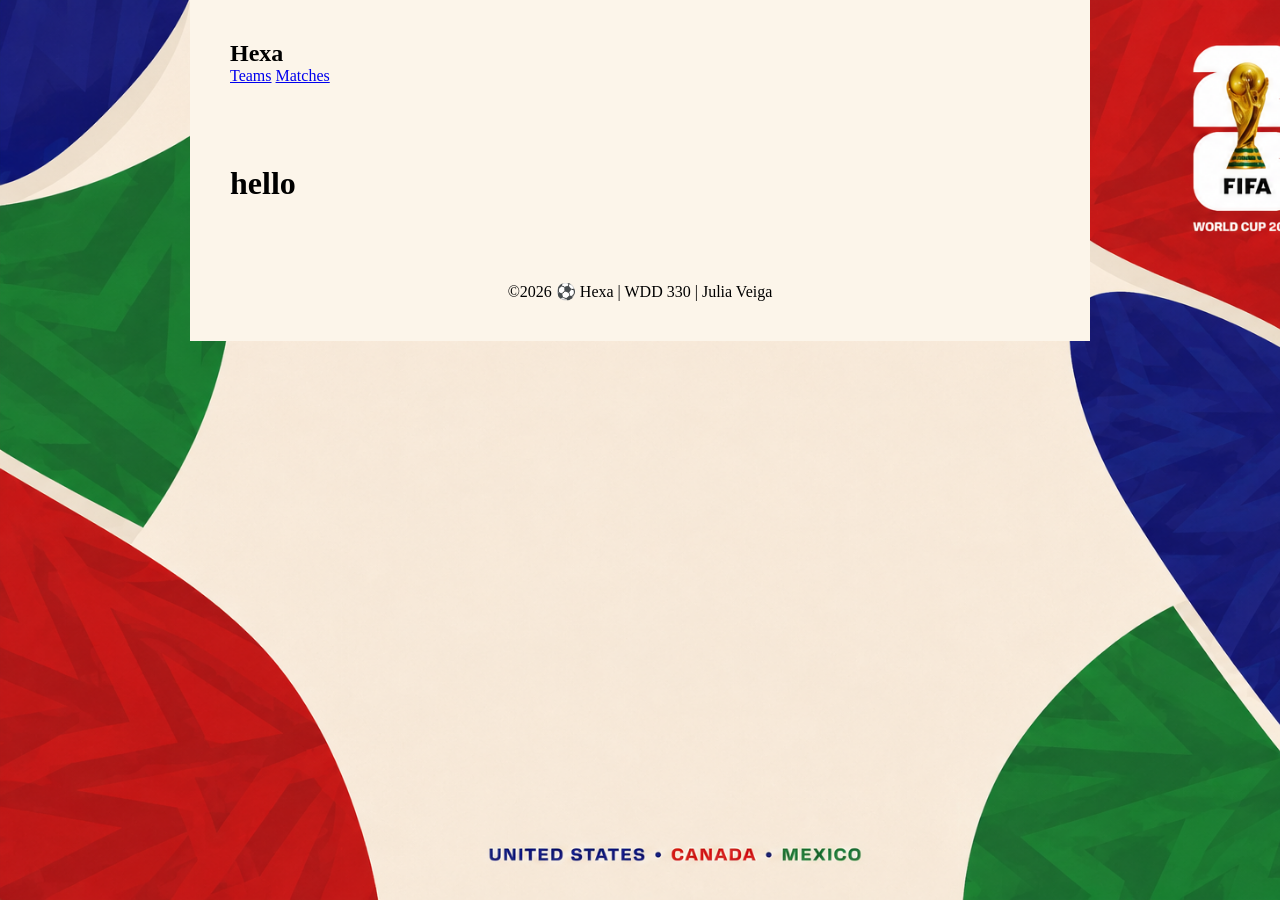
==== src/index.html @ 47d36309 "creating the initial files" ====
<!doctype html>
<html lang="en">

<head>
    <meta charset="UTF-8" />
    <meta name="viewport" content="width=device-width, initial-scale=1.0" />
    <meta name="description" content="WDD 330 - Web Frontend Development - Julia Veiga - Website created for keeping up the 2026's World Cup's Scores">
    <meta name="author" content="Julia Veiga">
    <title>Hexa | Home</title>

    <!-- fonts -->

    <link rel="stylesheet" href="./css/style.css" />
    <script type="module" src="./js/main.js"></script>
</head>

<body>
    <header class="divider" id="main-header"></header>
    <main class="main-content">
        <h1>hello</h1>
    </main>
    <footer id="main-footer"></footer>
</body>

</html>
---- src/css/style.css ----
:root {
    --font-body: Arial, Helvetica, sans-serif;
    --font-headline: Haettenschweiler, "Arial Narrow Bold", sans-serif;
    /* colors */
    --primary-color: #f0a868;
    --secondary-color: #525b0f;
    --tertiary-color: #8a470c;
    --light-grey: #d0d0d0;
    --dark-grey: #303030;

    /* sizes */
    --font-base: 18px;
    --small-font: 0.8em;
    --large-font: 1.2em;
}

* {
    margin: 0;
    padding: 0;
    box-sizing: border-box;
}

/* backgorund image  */

body {
    background-image: url(/src/public/images/background2.png);
    background-repeat: no-repeat;
    background-size: cover;
    /* background-position: center; */
    background-attachment: fixed;
}

.main-content, 
#main-footer,
#main-header{
    background-color: rgb(252, 245, 234);
    margin: 0 auto;
    max-width: 900px;
    padding: 40px;
}

/* header content */



/* footer content */
footer{
    text-align: center;
}
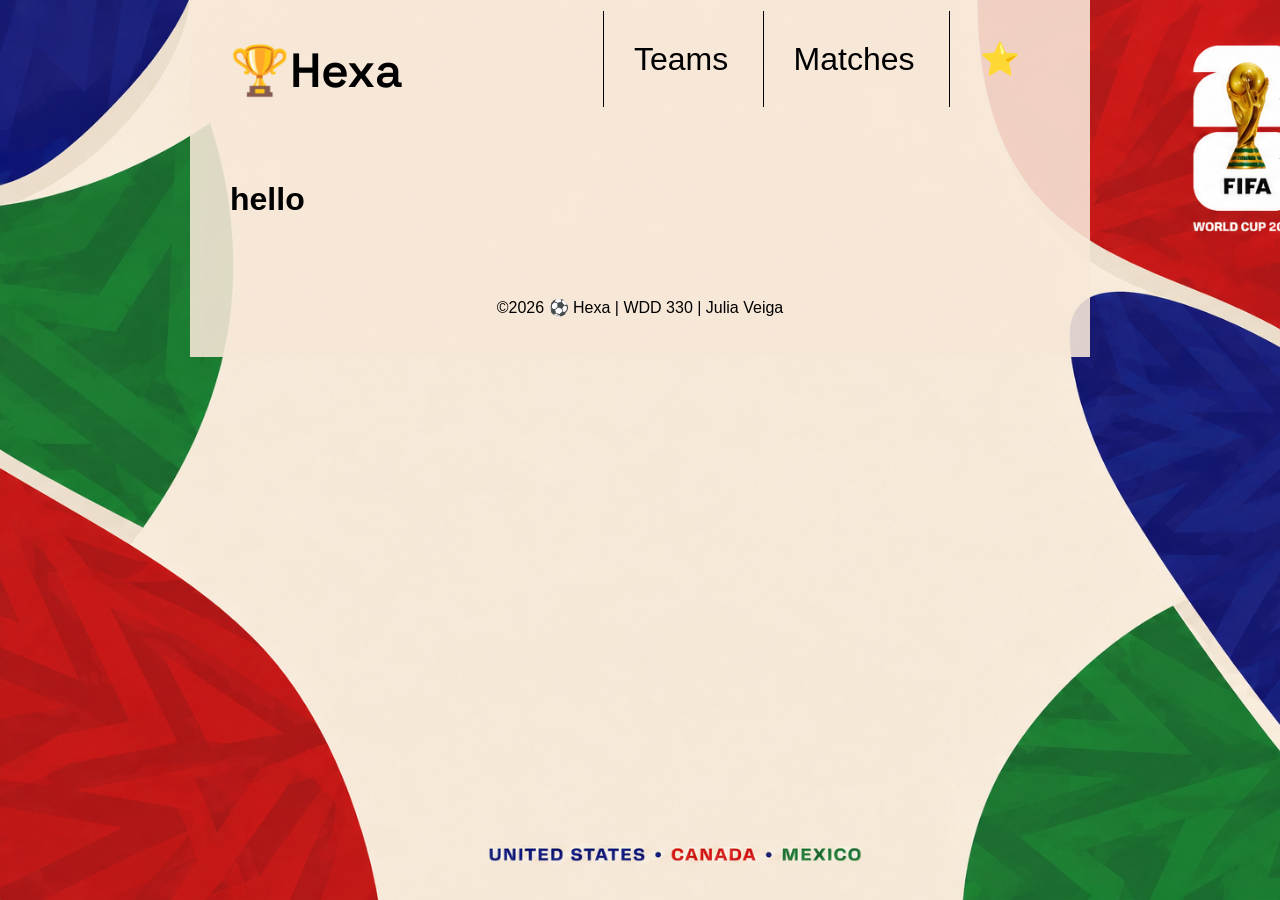
==== commit 18003248: "some progress and testing with API's" ====
--- a/src/index.html
+++ b/src/index.html
@@ -9,6 +9,11 @@
     <title>Hexa | Home</title>
 
     <!-- fonts -->
+    <link rel="preconnect" href="https://fonts.googleapis.com">
+    <link rel="preconnect" href="https://fonts.gstatic.com" crossorigin>
+    <link href="https://fonts.googleapis.com/css2?family=Outfit:wght@100..900&family=Space+Grotesk:wght@300..700&display=swap"rel="stylesheet">
+
+    <link rel="icon" href="./public/images/favicon.png" type="image/png">
 
     <link rel="stylesheet" href="./css/style.css" />
     <script type="module" src="./js/main.js"></script>
--- a/src/css/style.css
+++ b/src/css/style.css
@@ -1,6 +1,6 @@
 :root {
-    --font-body: Arial, Helvetica, sans-serif;
-    --font-headline: Haettenschweiler, "Arial Narrow Bold", sans-serif;
+    --font-body: "Outift", Helvetica, sans-serif;
+    --font-headline: "Space Grotesk", sans-serif;
     /* colors */
     --primary-color: #f0a868;
     --secondary-color: #525b0f;
@@ -15,6 +15,7 @@
 }
 
 * {
+    font-family: var(--font-body);
     margin: 0;
     padding: 0;
     box-sizing: border-box;
@@ -33,17 +34,62 @@
 .main-content, 
 #main-footer,
 #main-header{
-    background-color: rgb(252, 245, 234);
+    background-color: rgba(247, 232, 216, 0.887);
     margin: 0 auto;
     max-width: 900px;
     padding: 40px;
 }
 
 /* header content */
+.header{
+    display: flex;
+    flex-direction: row;
+    justify-content: space-between;
+}
 
+.hexa{
+    text-decoration: none;
+    font-size: 3rem;
+    color: black;
+    font-family: var(--font-headline);
+    font-weight: 600;
+}
+
+.header nav a{
+    padding: 30px;
+    text-decoration: none;
+    color:black;
+    font-size: 2rem;
+    border-left: solid black 1px;
+}
+
+/* display matches cards */
+#matches{
+    display: grid;
+    grid-template-columns: 1fr 1fr;
+    gap: 20px;
+}
+
+.match-card{
+    background-color: #f0d8c7;
+    padding: 16px;
+    border-radius: 10px;
+    text-align: center;
+}
+
+.match-card p {
+    padding-top: 10px;
+    font-size: large;
+}
+
+.teams{
+    display: flex;
+    justify-content: center;
+}
 
 
 /* footer content */
 footer{
     text-align: center;
-}+}
+
